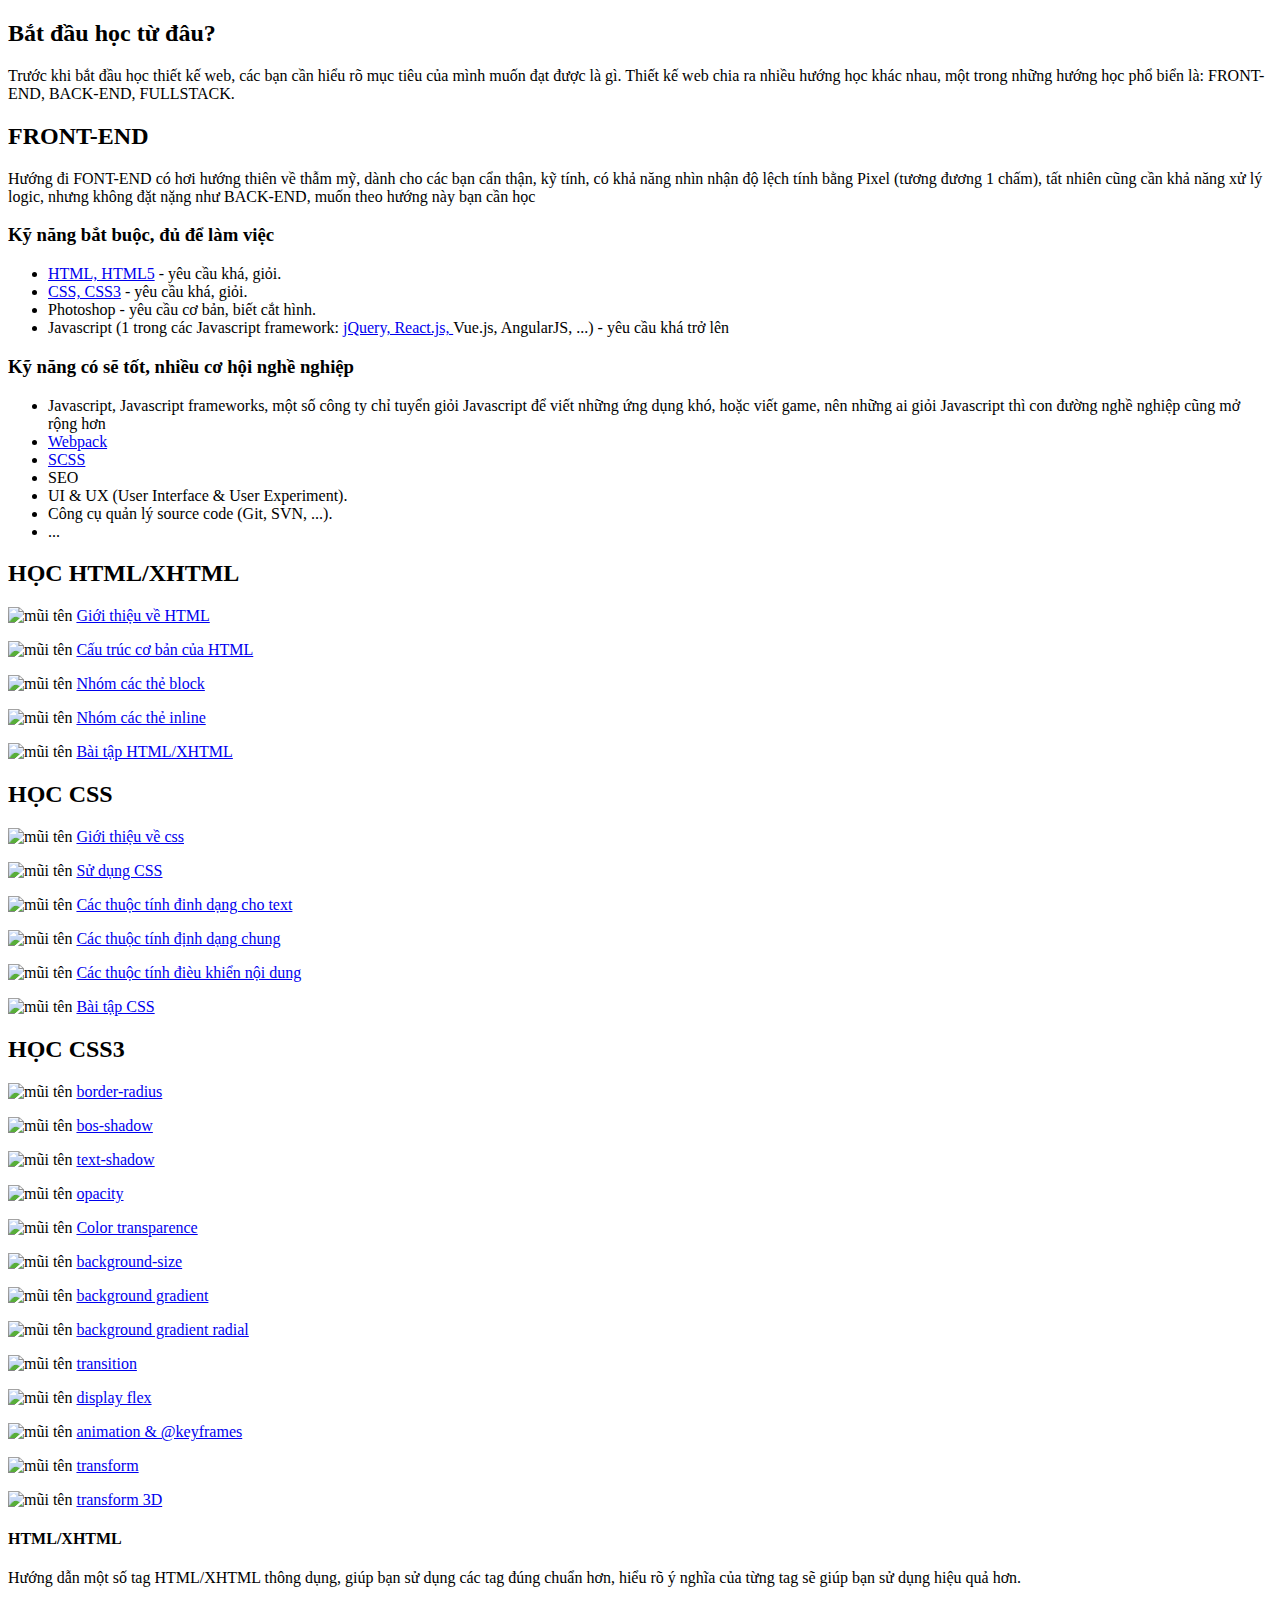
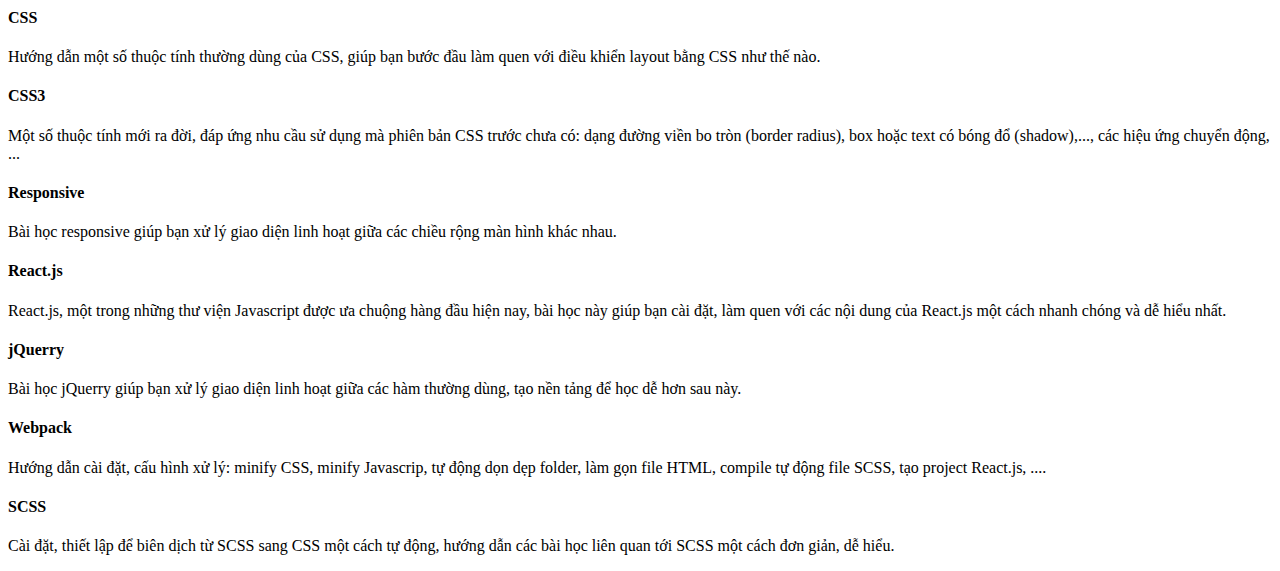
==== index.html @ 6b27213b "init project" ====
<!DOCTYPE html>
<html lang="en">
    <head>
        <meta charset="UTF-8">
        <title>09-DaoHoangMinhHang</title>
        <link rel="stylesheet" href="style.css">
        <style></style>
    </head>
    <body>
        <header></header>
        <section class="chinh">
            <main>
                <h2> Bắt đầu học từ đâu?</h2>
                <p id="doan1">
                    Trước khi bắt đầu học thiết kế web, các bạn cần hiểu rõ mục tiêu của mình muốn đạt được là gì. Thiết kế
                web chia ra nhiều hướng học khác nhau, một trong những hướng học phổ biển là: FRONT-END, BACK-END,
                FULLSTACK.
                </p>
                <h2> FRONT-END</h2>
                <P>
                    Hướng đi FONT-END có hơi hướng thiên về thẫm mỹ, dành cho các bạn cẩn thận, kỹ tính, có khả năng nhìn
                nhận độ lệch tính bằng Pixel (tương đương 1 chấm), tất nhiên cũng cần khả năng xử lý logic, nhưng không
                đặt nặng như BACK-END, muốn theo hướng này bạn cần học
                </P>
                <h3>
                    Kỹ năng bắt buộc, đủ để làm việc
                </h3>
                <ul>
                    <li>
                        <a href="https://www.w3schools.com/"> HTML, HTML5</a>
                        - yêu cầu khá, giỏi.
                    </li>
                    <li>
                        <a href="https://www.w3schools.com/"> CSS, CSS3</a>
                        - yêu cầu khá, giỏi.
                    </li>
                    <li>Photoshop - yêu cầu cơ bản, biết cắt hình.</li>
                    <li>
                        Javascript (1 trong các Javascript framework:
                        <a href="https://www.w3schools.com/">
                            jQuery,
                        React.js,
                        </a>
                        Vue.js, AngularJS, ...) - yêu cầu
                    khá
                    trở lên
                    </li>
                </ul>
                <h3>
                    Kỹ năng có sẽ tốt, nhiều cơ hội nghề nghiệp
                </h3>
                <ul>
                    <li>
                        Javascript, Javascript frameworks, một số công ty chỉ tuyển giỏi Javascript để viết những ứng dụng
                    khó, hoặc viết game, nên những ai giỏi Javascript thì con đường nghề nghiệp cũng mở rộng hơn
                    </li>
                    <li>
                        <a href="https://www.w3schools.com/"> Webpack</a>
                    </li>
                    <li>
                        <a href="https://www.w3schools.com/"> SCSS</a>
                    </li>
                    <li> SEO</li>
                    <li>UI & UX (User Interface & User Experiment).</li>
                    <li>Công cụ quản lý source code (Git, SVN, ...).</li>
                    <li> ...</li>
                </ul>
            </main>
            <aside>
                <h2> HỌC HTML/XHTML</h2>
                <p>
                    <img src="right-arrow.png" alt=" mũi tên">
                    <a href="https://www.w3schools.com/">
                        Giới thiệu về HTML
                    </a>
                </p>
                <p>
                    <img src="right-arrow.png" alt=" mũi tên">
                    <a href="https://www.w3schools.com/">Cấu trúc cơ bản của HTML</a>
                </p>
                <p>
                    <img src="right-arrow.png" alt=" mũi tên">
                    <a href="https://www.w3schools.com/"> Nhóm các thẻ block</a>
                </p>
                <p>
                    <img src="right-arrow.png" alt=" mũi tên">
                    <a href="https://www.w3schools.com/">Nhóm các thẻ inline</a>
                </p>
                <p>
                    <img src="right-arrow.png" alt=" mũi tên">
                    <a href="https://www.w3schools.com/"> Bài tập HTML/XHTML</a>
                </p>
                <h2> HỌC CSS</h2>
                <p>
                    <img src="right-arrow.png" alt=" mũi tên">
                    <a href="https://www.w3schools.com/"> Giới thiệu về css</a>
                </p>
                <p>
                    <img src="right-arrow.png" alt=" mũi tên">
                    <a href="https://www.w3schools.com/">Sử dụng CSS</a>
                </p>
                <p>
                    <img src="right-arrow.png" alt=" mũi tên">
                    <a href="https://www.w3schools.com/">Các thuộc tính đinh dạng cho text</a>
                </p>
                <p>
                    <img src="right-arrow.png" alt=" mũi tên">
                    <a href="https://www.w3schools.com/">Các thuộc tính định dạng chung</a>
                </p>
                <p>
                    <img src="right-arrow.png" alt=" mũi tên">
                    <a href="https://www.w3schools.com/">Các thuộc tính đièu khiển nội dung</a>
                </p>
                <p>
                    <img src="right-arrow.png" alt=" mũi tên">
                    <a href="https://www.w3schools.com/">Bài tập CSS</a>
                </p>
                <h2> HỌC CSS3</h2>
                <p>
                    <img src="right-arrow.png" alt=" mũi tên">
                    <a href="https://www.w3schools.com/">border-radius</a>
                </p>
                <p>
                    <img src="right-arrow.png" alt=" mũi tên">
                    <a href="https://www.w3schools.com/">bos-shadow</a>
                </p>
                <p>
                    <img src="right-arrow.png" alt=" mũi tên">
                    <a href="https://www.w3schools.com/">text-shadow</a>
                </p>
                <p>
                    <img src="right-arrow.png" alt=" mũi tên">
                    <a href="https://www.w3schools.com/">opacity</a>
                </p>
                <p>
                    <img src="right-arrow.png" alt=" mũi tên">
                    <a href="https://www.w3schools.com/">Color transparence</a>
                </p>
                <p>
                    <img src="right-arrow.png" alt=" mũi tên">
                    <a href="https://www.w3schools.com/">background-size</a>
                </p>
                <p>
                    <img src="right-arrow.png" alt=" mũi tên">
                    <a href="https://www.w3schools.com/">background gradient</a>
                </p>
                <p>
                    <img src="right-arrow.png" alt=" mũi tên">
                    <a href="https://www.w3schools.com/">background gradient radial</a>
                </p>
                <p>
                    <img src="right-arrow.png" alt=" mũi tên">
                    <a href="https://www.w3schools.com/"> transition</a>
                </p>
                <p>
                    <img src="right-arrow.png" alt=" mũi tên">
                    <a href="https://www.w3schools.com/">display flex</a>
                </p>
                <p>
                    <img src="right-arrow.png" alt=" mũi tên">
                    <a href="https://www.w3schools.com/">animation & @keyframes</a>
                </p>
                <p>
                    <img src="right-arrow.png" alt=" mũi tên">
                    <a href="https://www.w3schools.com/">transform</a>
                </p>
                <p>
                    <img src="right-arrow.png " alt=" mũi tên">
                    <a href="https://www.w3schools.com/"> transform 3D</a>
                </p>
            </aside>
            <section>
                <div class="left">
                    <h4> HTML/XHTML</h4>
                    <p>Hướng dẫn một số tag HTML/XHTML thông dụng, giúp bạn sử dụng các tag đúng chuẩn hơn, hiểu rõ ý nghĩa của từng tag sẽ giúp bạn sử dụng hiệu quả hơn.</p>
                </div>
                <div class="right ">
                    <h4>CSS</h4>
                    <p>Hướng dẫn một số thuộc tính thường dùng của CSS, giúp bạn bước đầu làm quen với điều khiển layout bằng CSS như thế nào.</p>
                </div>
                <div id="css3">
                    <h4> CSS3</h4>
                    <p>Một số thuộc tính mới ra đời, đáp ứng nhu cầu sử dụng mà phiên bản CSS trước chưa có: dạng đường viền bo tròn (border radius), box hoặc text có bóng đổ (shadow),..., các hiệu ứng chuyển động, ...</p>
                </div>
                <div class="right ">
                    <h4>Responsive</h4>
                    <p>Bài học responsive giúp bạn xử lý giao diện linh hoạt giữa các chiều rộng màn hình khác nhau.</p>
                </div>
                <div class="left">
                    <h4> React.js</h4>
                    <p>React.js, một trong những thư viện Javascript được ưa chuộng hàng đầu hiện nay, bài học này giúp bạn cài đặt, làm quen với các nội dung của React.js một cách nhanh chóng và dễ hiểu nhất.</p>
                </div>
            </div>
            <div class="right ">
                <h4>jQuerry</h4>
                <p>Bài học jQuerry giúp bạn xử lý giao diện linh hoạt giữa các hàm thường dùng, tạo nền tảng để học dễ hơn sau này.</p>
            </div>
            <div class="left">
                <h4> Webpack</h4>
                <p>Hướng dẫn cài đặt, cấu hình xử lý: minify CSS, minify Javascrip, tự động dọn dẹp folder, làm gọn file HTML, compile tự động file SCSS, tạo project React.js, ....</p>
            </div>
            <div class="right ">
                <h4>SCSS</h4>
                <p>Cài đặt, thiết lập để biên dịch từ SCSS sang CSS một cách tự động, hướng dẫn các bài học liên quan tới SCSS một cách đơn giản, dễ hiểu.</p>
            </div>
        </section>
    </main>
    <footer></footer>
</body>
</html>
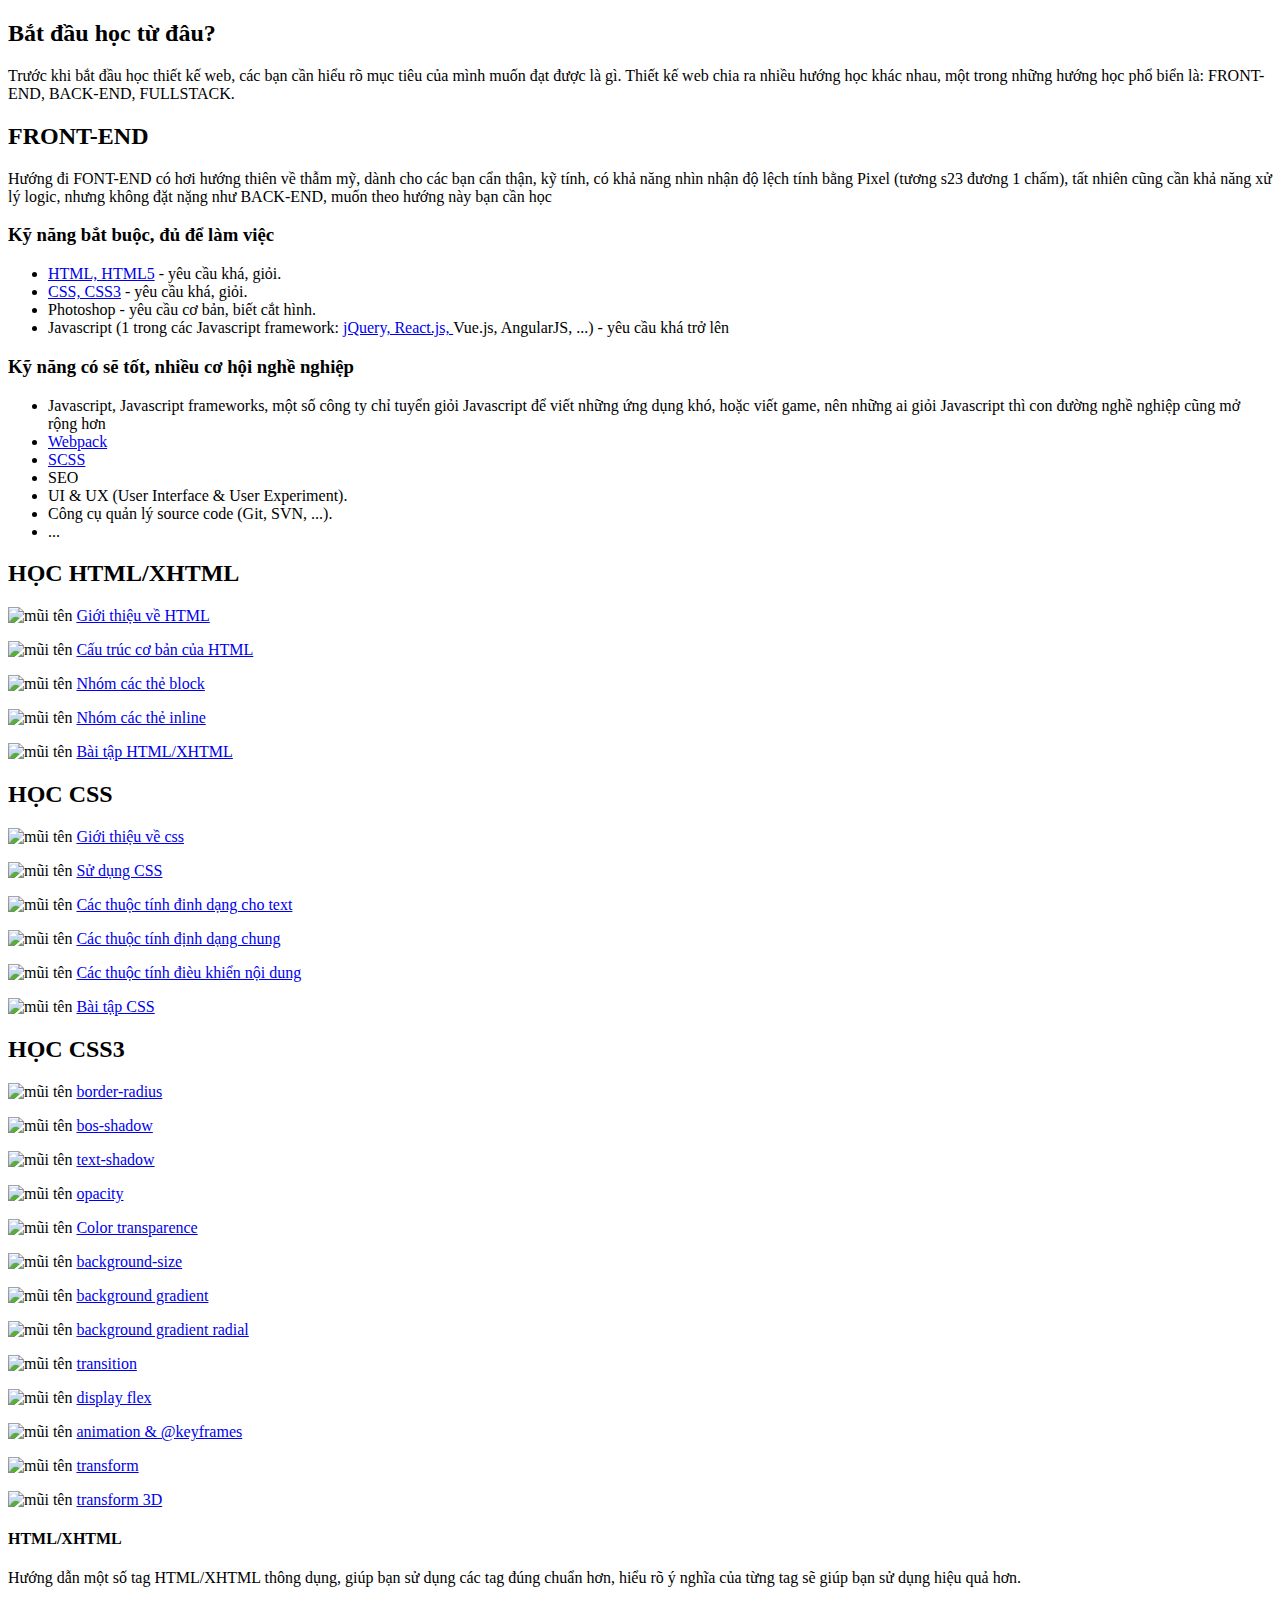
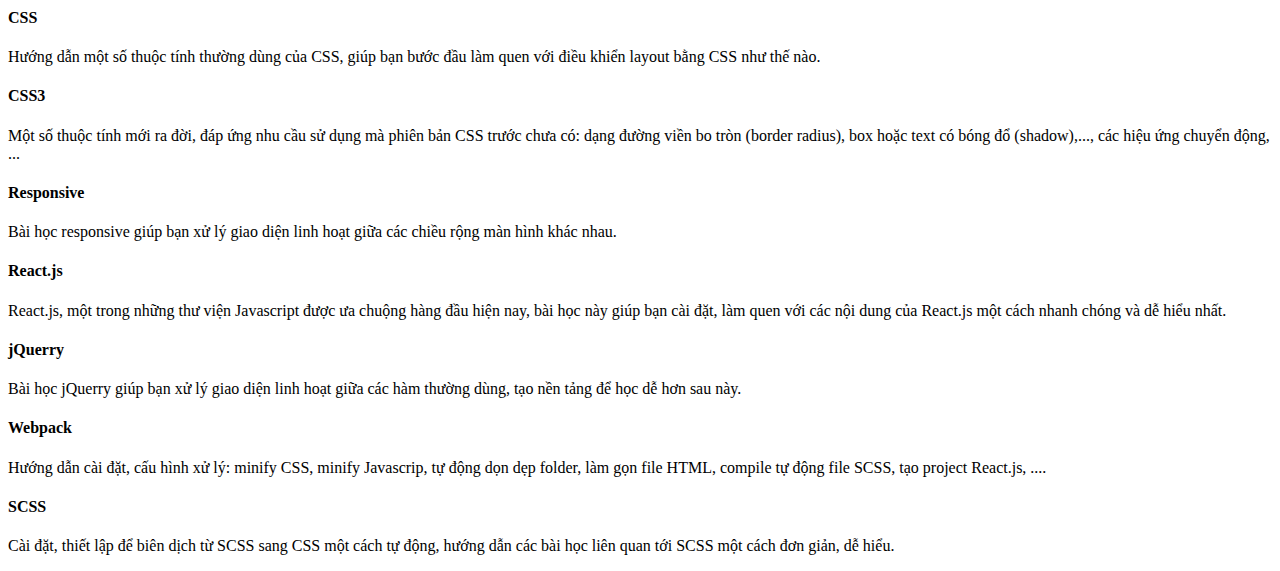
==== commit bfc8d5dc: "change css" ====
--- a/index.html
+++ b/index.html
@@ -19,7 +19,7 @@
                 <h2> FRONT-END</h2>
                 <P>
                     Hướng đi FONT-END có hơi hướng thiên về thẫm mỹ, dành cho các bạn cẩn thận, kỹ tính, có khả năng nhìn
-                nhận độ lệch tính bằng Pixel (tương đương 1 chấm), tất nhiên cũng cần khả năng xử lý logic, nhưng không
+                nhận độ lệch tính bằng Pixel (tương s23 đương 1 chấm), tất nhiên cũng cần khả năng xử lý logic, nhưng không
                 đặt nặng như BACK-END, muốn theo hướng này bạn cần học
                 </P>
                 <h3>
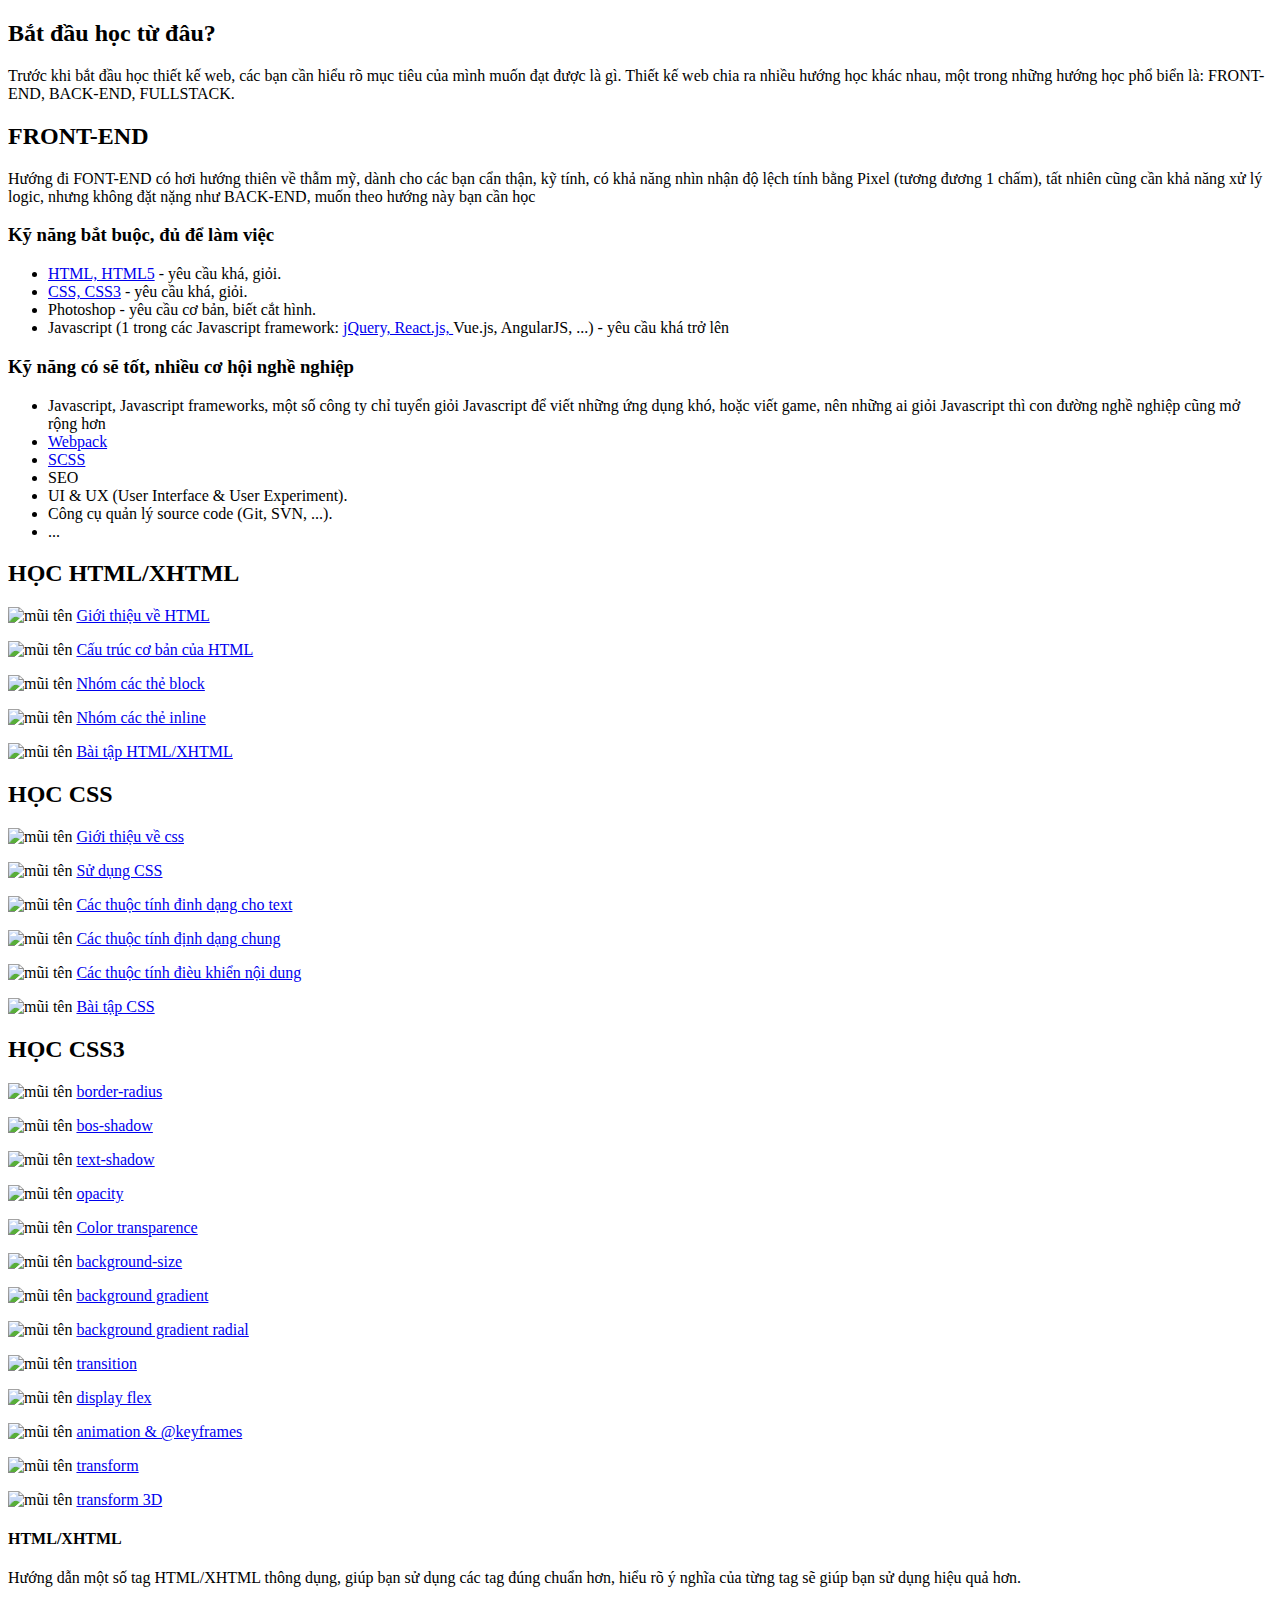
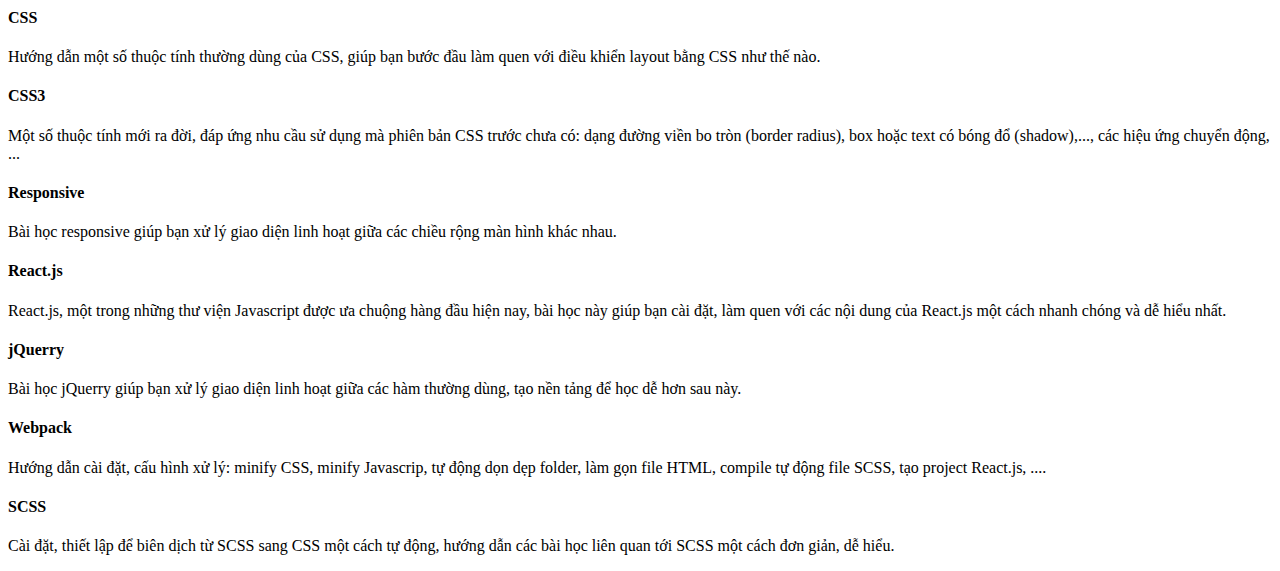
==== commit afc80d60: "Revert "change css"" ====
--- a/index.html
+++ b/index.html
@@ -19,7 +19,7 @@
                 <h2> FRONT-END</h2>
                 <P>
                     Hướng đi FONT-END có hơi hướng thiên về thẫm mỹ, dành cho các bạn cẩn thận, kỹ tính, có khả năng nhìn
-                nhận độ lệch tính bằng Pixel (tương s23 đương 1 chấm), tất nhiên cũng cần khả năng xử lý logic, nhưng không
+                nhận độ lệch tính bằng Pixel (tương đương 1 chấm), tất nhiên cũng cần khả năng xử lý logic, nhưng không
                 đặt nặng như BACK-END, muốn theo hướng này bạn cần học
                 </P>
                 <h3>
